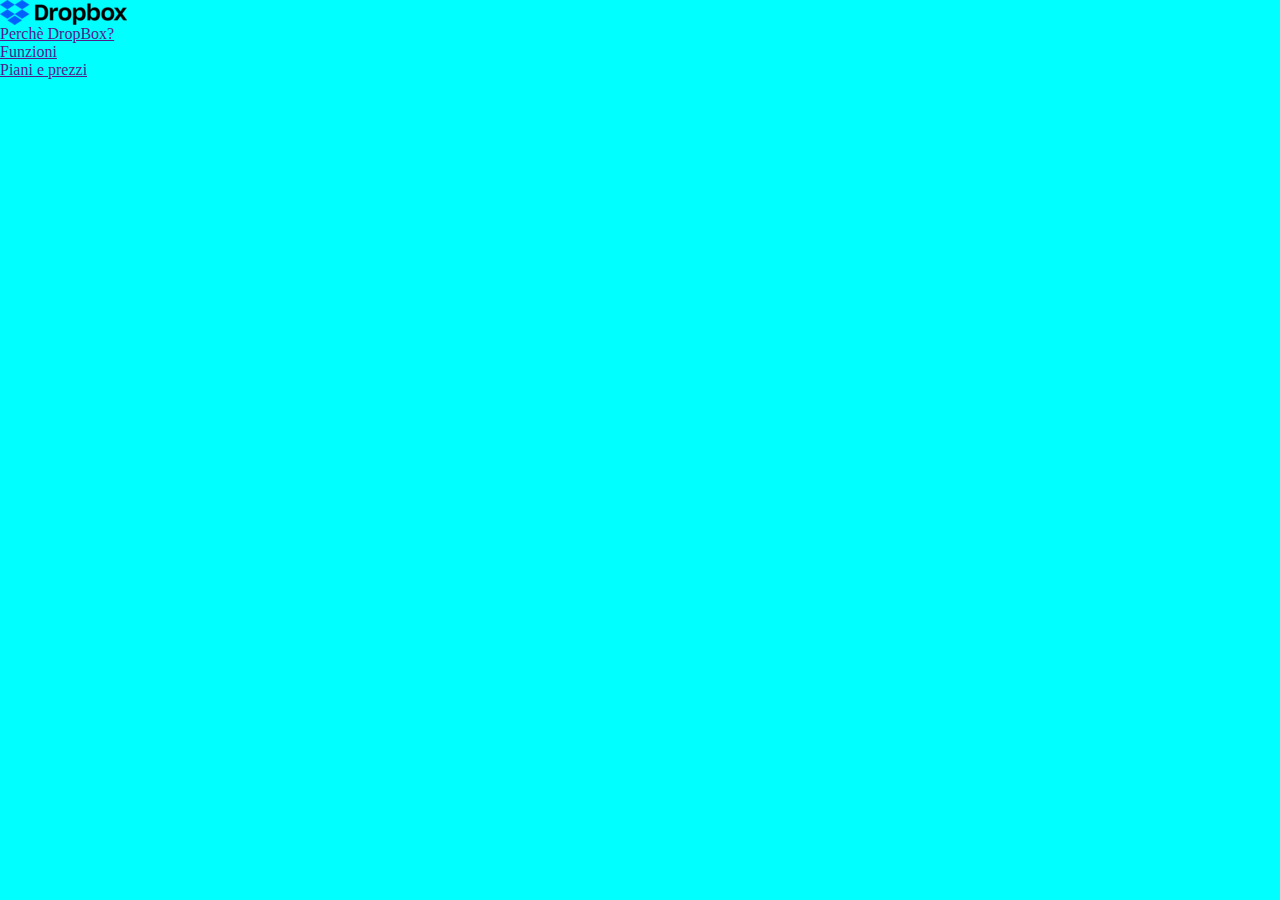
==== index.htm @ 9fff8954 "img and top bar" ====
<!DOCTYPE html>
<html lang="en">
<head>
    <meta charset="UTF-8">
    <meta http-equiv="X-UA-Compatible" content="IE=edge">
    <meta name="viewport" content="width=device-width, initial-scale=1.0">
    <link rel="stylesheet" href="./css/style.css">
    <title>DropBox</title>
</head>
<body>
<!-- header -->
    <head>
        
        <div class="top-bar clearfix">
            <div class="col-bar">
                <img class="logo" src="./img/logo-small.png" alt="">
                <ul class="left-links">
                <li> <a href="">Perchè DropBox?</a></li>
                <li> <a href=""> Funzioni</a></li>
                <li> <a href="">Piani e prezzi</a></li>
                </ul>
            </div>
            <div class="col-bar"></div>
        </div>
    
        
    </head>

<!-- Main -->
    <main></main>
    
</body>
</html>
---- css/style.css ----
*{
    margin: 0;
    padding: 0;
    box-sizing: border-box;
    background-color: aqua;
}

.clearfix{
    content: "";
    display: table;
    clear: both;
}

/* Top bar */

.col-bar{
 height: 150px;
}
.logo{
vertical-align: middle;
}

.li{
    display: inline-block;
}
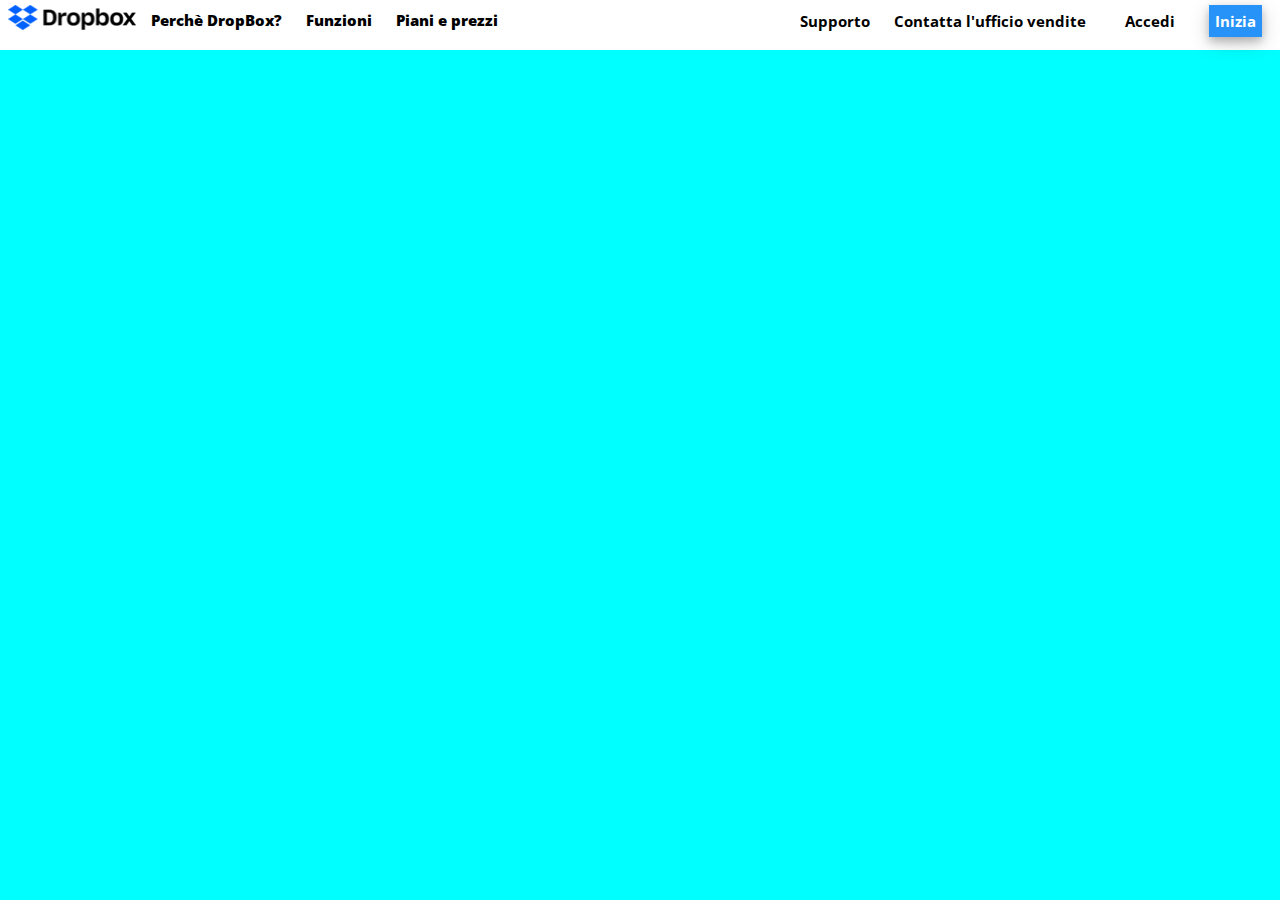
==== commit 1cb33c08: "top bar" ====
--- a/index.htm
+++ b/index.htm
@@ -4,6 +4,8 @@
     <meta charset="UTF-8">
     <meta http-equiv="X-UA-Compatible" content="IE=edge">
     <meta name="viewport" content="width=device-width, initial-scale=1.0">
+    <link rel="preconnect" href="https://fonts.gstatic.com"> 
+<link href="https://fonts.googleapis.com/css2?family=Open+Sans:wght@300&display=swap" rel="stylesheet"> 
     <link rel="stylesheet" href="./css/style.css">
     <title>DropBox</title>
 </head>
@@ -12,15 +14,29 @@
     <head>
         
         <div class="top-bar clearfix">
-            <div class="col-bar">
+            
+            <div class="col-w10">
                 <img class="logo" src="./img/logo-small.png" alt="">
-                <ul class="left-links">
+            </div>
+
+            <div class="col-w45" >
+            <ul class="left-links">
                 <li> <a href="">Perchè DropBox?</a></li>
                 <li> <a href=""> Funzioni</a></li>
                 <li> <a href="">Piani e prezzi</a></li>
                 </ul>
             </div>
-            <div class="col-bar"></div>
+                
+            <div class="col-w45 col-right">
+                <ul class="right-links">
+                    <li><a href="">Supporto</a></li>
+                    <li> <a href="">Contatta l'ufficio vendite</a></li>
+                    <li> <a href=""id="accedi"> Accedi</a></li>
+                    <li><a href="" class="start">Inizia</a></li>
+                </ul>
+            </div>
+            
+            
         </div>
     
         
--- a/css/style.css
+++ b/css/style.css
@@ -2,24 +2,85 @@
     margin: 0;
     padding: 0;
     box-sizing: border-box;
+    
+}
+body{
     background-color: aqua;
 }
 
-.clearfix{
+.clearfix::after{
     content: "";
     display: table;
     clear: both;
 }
+header{
+   margin: 0 auto;
+}
+body{
+    font-family: 'Open Sans', sans-serif;
+}
 
 /* Top bar */
 
-.col-bar{
- height: 150px;
+.top-bar{
+ height: 50px;
+ width: 100%;
+ margin: 0 auto;
+ background-color: white;
+}
+
+.col-w10,.col-w45{
+  float: left;
+}
+
+.col-w10{
+    width: 10%;
+}
+
+.col-w45{
+    width: 43%;
+    margin: 0 1%;
+    margin-top: 10px;
 }
 .logo{
-vertical-align: middle;
+    margin-top: 5px;
+    margin-left: 8px;
+    width: 100%;
+    vertical-align: baseline;
 }
 
-.li{
+
+li{
     display: inline-block;
 }
+
+.left-links a, 
+.right-links a{
+    padding: 5px;
+    margin-left: 5px;
+    margin-right: 5px;
+}
+.col-right{
+    text-align: right;
+}
+
+.left-links, li a{
+    text-decoration: none;
+    font-size: 15px;
+    color: black;
+    font-weight: bolder;
+}
+
+#accedi{
+    margin-left: 20px;
+    margin-right: 20px;
+}
+
+.start{
+    border: 1px solid rgb(39, 146, 247);
+    padding:5px;
+    background-color: rgb(39, 146, 247);
+    color: white;
+    font-weight: bolder;
+    box-shadow: 0 4px 8px 0 rgba(0, 0, 0, 0.2), 0 6px 20px 0 rgba(0, 0, 0, 0.19);
+}